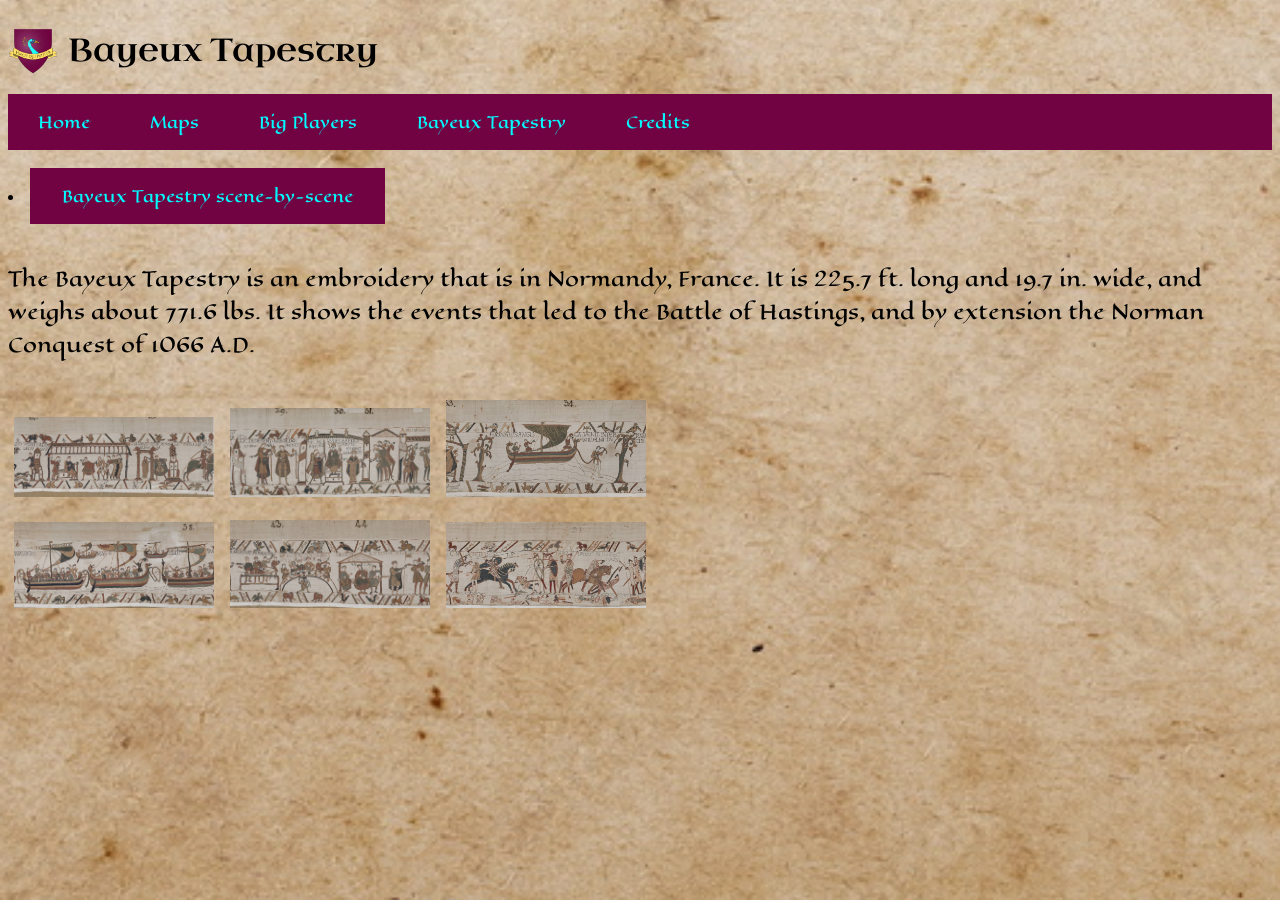
==== bayeux-tapestry.html @ 322e08ac "V1.1 (Troubleshooting) Hoping by not uploading the fire with all the documents, and uploading the do" ====
<!DOCTYPE html>
<html lang="en">
<head> <!-- stuff the browser needs to know about the website-->
  <meta charset="UTF-8">
  <meta name="viewport" content="width=device-width, initial-scale=1.0">
  <title>Merrill's  Maps</title> <!--for each page-->
  <link rel="icon" type="image/svg" href="Icon 7.png">
  <link rel="stylesheet" href="styles.css">
  <!--FONTS-->
<!---Eagle Lake-->
<link rel="preconnect" href="https://fonts.googleapis.com">
<link rel="preconnect" href="https://fonts.gstatic.com" crossorigin>
<link href="https://fonts.googleapis.com/css2?family=Balthazar&family=Eagle+Lake&display=swap" rel="stylesheet">
<!--Antiqua Display-->
<link rel="preconnect" href="https://fonts.googleapis.com">
<link rel="preconnect" href="https://fonts.gstatic.com" crossorigin>
<link href="https://fonts.googleapis.com/css2?family=Uncial+Antiqua&display=swap" rel="stylesheet">

<header>
<div class="icon">
<img src = "Icon 7.png" width="50" alt="Icon for Merrill's Maps">
<h1>Bayeux Tapestry</h1>
</div>
</header>

<ul>
  <li><a href="index.html" class="credits">Home</a></li>
  <li><a href="maps.html" class="maps">Maps</a></li>
  <li><a href="big-players.html" class="big-players">Big Players</a></li>
  <li><a href="bayeux-tapestry.html" class="Bayeux Tapestry">Bayeux Tapestry</a></li>
  <li><a href="Credits.html" class="credits">Credits</a></li>
</ul>

<br>

<li><a href="https://www.bayeuxmuseum.com/en/the-bayeux-tapestry/discover-the-bayeux-tapestry/explore-online/" target="_blank" class="button">Bayeux Tapestry scene-by-scene</a></li>
<br>
<p>
  The Bayeux Tapestry is an embroidery that is in Normandy, France. It is 225.7 ft. long and 19.7 in. wide, and weighs about 771.6 lbs. It shows the events that led to the Battle of Hastings, and by extension the Norman Conquest of 1066 A.D.
</p>
<br>

<button popovertarget="Northumbria"> <!--didn't change this target name because everytime I try, popover doesn't work. Will keep it as Northumbria. Sadly, I don't have time to change it. :( -->
  <img src = "ScreenShot1.png" alt="Northumbria button" width="200">
  <br>
</button>
<div id="Northumbria" popover class="popover2">
  <button popovertarget="Northumbria" popovertargetaction="hide" class="close-btn">✖</button>
<img src = "ScreenShot1.png" width="1000" class="popover-image">
</div>

<button popovertarget="ScreenShot2">
  <img src = "ScreenShot2.png" alt="Northumbria button" width="200">
  <br>
</button>
<div id="ScreenShot2" popover class="popover2">
  <button popovertarget="ScreenShot2" popovertargetaction="hide" class="close-btn">✖</button>
<img src = "ScreenShot2.png" width="1000" class="popover-image">
</div>

<button popovertarget="ScreenShot3">
  <img src = "ScreenShot3.png" alt="Northumbria button" width="200">
  <br>
</button>
<div id="ScreenShot3" popover class="popover2">
  <button popovertarget="ScreenShot3" popovertargetaction="hide" class="close-btn">✖</button>
<img src = "ScreenShot3.png" width="1000" class="popover-image">
</div>
<br>
<br>
<button popovertarget="ScreenShot4">
  <img src = "ScreenShot4.png" alt="Northumbria button" width="200">
  <br>
</button>
<div id="ScreenShot4" popover class="popover2">
  <button popovertarget="ScreenShot4" popovertargetaction="hide" class="close-btn">✖</button>
<img src = "ScreenShot4.png" width="1000" class="popover-image">
</div>

<button popovertarget="ScreenShot5">
  <img src = "ScreenShot5.png" alt="Northumbria button" width="200">
  <br>
</button>
<div id="ScreenShot5" popover class="popover2">
  <button popovertarget="ScreenShot5" popovertargetaction="hide" class="close-btn">✖</button>
<img src = "ScreenShot5.png" width="1000" class="popover-image">
</div>

<button popovertarget="ScreenShot6">
  <img src = "ScreenShot6.png" alt="Northumbria button" width="200">
  <br>
</button>
<div id="ScreenShot6" popover class="popover2">
  <button popovertarget="ScreenShot6" popovertargetaction="hide" class="close-btn">✖</button>
<img src = "ScreenShot6.png" width="1000" class="popover-image">
</div>
---- styles.css ----
body {
  background-image: url(""), url("paper-background-1.jpeg");
  background-position: center;
  background-size: 200%;
}

/*LINKS*/
li a {
  display: block;
  color: rgb(4, 17, 130);
  padding: 100px 16px;
  text-decoration: none;
  width: 100;
}
a:visited {
    color: rgb(0, 251, 255); /* Replace with your desired color */
    text-decoration: none; /* Optional: Remove underline */
}
/* Change the link and background color on hover */
li a:hover {
  background-color: #031c66;
  color: rgb(204, 13, 13);
}
ul {
  list-style-type: none;
  margin: 0;
  padding: 0;
  overflow: hidden;
  background-color: #720342;
  font-family: "Eagle Lake", serif;
  
}
ul li { /*links or words within the list*/
  float: center;
  border-right: none;
  font-family: "Eagle Lake", serif;
}
ul li a { /*without hoovering*/
  display: block;
  color: rgb(0, 251, 255);
  text-align: start;
  padding: 15px 30px;
  text-decoration: none;
  float: left;
  border-right: 0px solid #220606;
}
ul li a:hover {
  background-color: #020f65;
}

/*Buttons*/
.close-btn {
  position: absolute;
  top: 5px;
  right: 8px;
  border: none;
  background: none;
  font-size: 16px;
  cursor: pointer;
}
.button {
  background:#720342 15px 32px;
  padding: 15px 32px;
  border:none;
  text-align: center;
  text-decoration: none;
  font-family: "Eagle Lake", serif;
  color: rgb(0, 251, 255);
  display: inline-block;
  font-size: 16px;
  cursor: pointer;
}
.button:hover {
  background-color: #020f65;
  color:rgb(204, 13, 13);
}
.popup{
  font-family: "Eagle Lake", serif;
  font-weight: 400;
  font-style: normal;
  font-size: 10px;
}
.popover{
  background-image: url(paper-background-1.jpeg);
  background-size: 500%;
  background-position: center;
  width: 600px;
  height: 600px;
  position: fixed;
  padding: 20px;
}

.popover2{
  background-image: url(paper-background-1.jpeg);
  background-size: 500%;
  background-position: center;
  width: 1000px;
  height: 600px;
  position: fixed;
  padding: 20px;
}
.popover-image{
  position: center;
}
/*PARAGRAPHS*/
.paragraphAbout1 {
  width: 600px;
  border-radius: 0;
  border:#720342 solid 5px;
  padding: 5px;
}
.bp{
  padding: 10px;
  border: #720342 solid 5px;
}

/*IMAGES*/
.icon {
  display: flex;
  align-items: center;
  gap: 10px; /* Adds space between image and text */
}
.home-icon {
  display: flex;
  align-items: center;
  justify-content: center;
  gap: 10px; /* Adds space between image and text */
}
.h3background{
  background:#720342 15px 300px;
  padding: 15px 300px;
  border:none;
  text-align:justify;
  text-decoration: none;
  font-family: "Eagle Lake", serif;
  color: rgb(0, 251, 255);
  display: inline-block;
  font-size: 16px;
}

button {
  background-color: transparent;
  border: none;
  /* Optional: if using background-image */
  background-image: url('');
  background-repeat: no-repeat;
  background-position: center;
}
button:hover {
  background-color: #020f65;
}

.right-image{
    float: right;
    margin: 1px;
    container: 1px;
    border: none;
    padding-top: none;
    max-width: 1000px;
    object-position: top 10px left 100;
    position: sticky;
}
.map-image{
    float: left;
    margin-right: 15px;
    max-width: 300px;
}

.image-container {
    display: inline-block;
    vertical-align: top;
    margin: 20px;
}
.image {
    width: 30%;
    margin-right: 15px;
}
.text {
    width: 70%;
    margin: 0;
}


/*FONTS*/
.uncial-antiqua-regular {
  font-family: "Uncial Antiqua", system-ui;
  font-weight: 400;
  font-style: normal;
}
.eagle-lake-regular {
  font-family: "Eagle Lake", serif;
  font-weight: 400;
  font-style: normal;
}
h1 { 
  font-family: "Uncial Antiqua", serif;
  font-weight: 400;
  font-style: normal;
}
h2{
font-family: "Uncial Antiqua", serif;
  font-weight: 400;
  font-style: normal;
}
h3{
font-family: "Uncial Antiqua", serif;
  font-weight: 400;
  font-style: normal;
}
.I1 {
border-color: blue;
  }

p {
  font-family: "Eagle Lake", serif;
  font-weight: 400;
  font-style: normal;
  font-size: 20px;
}
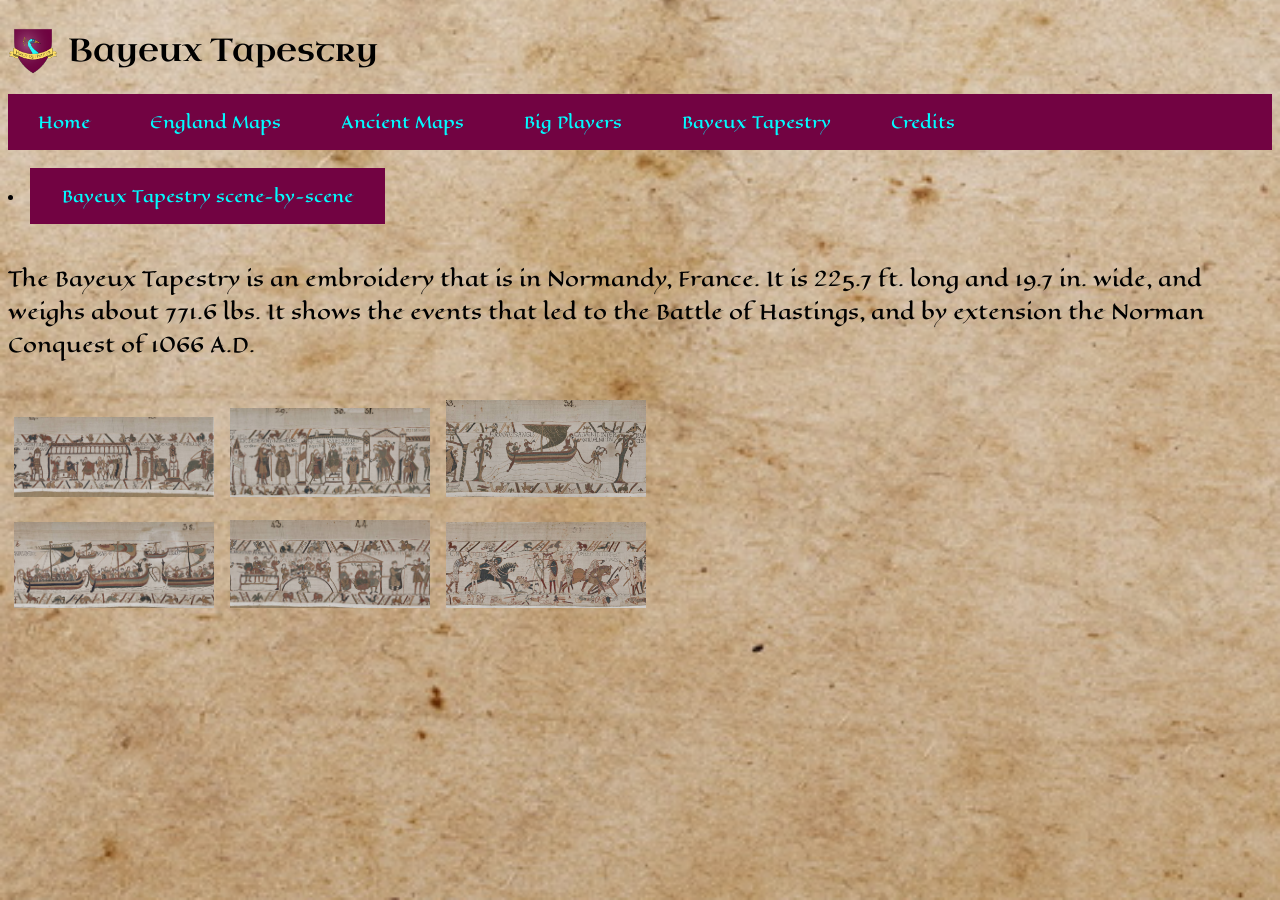
==== commit 56888c8d: "Update bayeux-tapestry.html added new nav link" ====
--- a/bayeux-tapestry.html
+++ b/bayeux-tapestry.html
@@ -25,7 +25,8 @@
 
 <ul>
   <li><a href="index.html" class="credits">Home</a></li>
-  <li><a href="maps.html" class="maps">Maps</a></li>
+  <li><a href="maps.html" class="maps">England Maps</a></li>
+  <li><a href="ancient-maps.html" class="maps">Ancient Maps</a></li>
   <li><a href="big-players.html" class="big-players">Big Players</a></li>
   <li><a href="bayeux-tapestry.html" class="Bayeux Tapestry">Bayeux Tapestry</a></li>
   <li><a href="Credits.html" class="credits">Credits</a></li>
